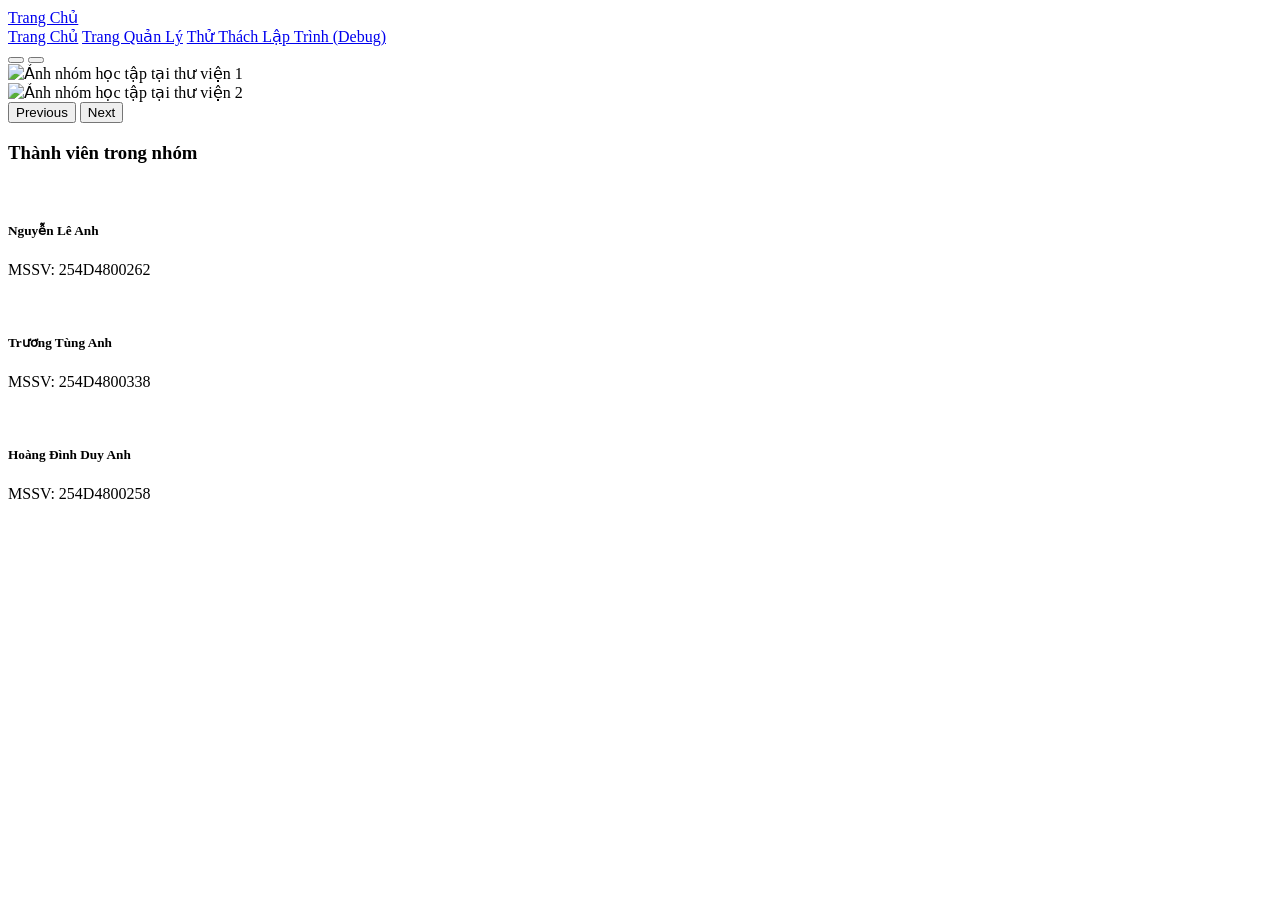
==== index.html @ 1b5c4c70 "Update index.html" ====
<!doctype html>
<html lang="en">
  <head>
    <meta charset="UTF-8" />
    <meta name="viewport" content="width=device-width, initial-scale=1.0" />
    <title>Trang Chủ</title>
    <link rel="stylesheet" href="./bootstrap.min.css" />
  </head>
  <body>
    <nav class="navbar navbar-expand-lg navbar-dark bg-dark mb-4">
      <div class="container">
        <a class="navbar-brand" href="#">Trang Chủ</a>
        <div class="navbar-nav ms-auto">
          <a class="nav-link active" href="index.html">Trang Chủ</a>
          <a class="nav-link" href="quanly.html">Trang Quản Lý</a>
          <a class="nav-link" href="Debug.html">Thử Thách Lập Trình (Debug)</a>
        </div>
      </div>
    </nav>


    <div class="container">
        <div id="groupCarousel" class="carousel slide mb-5 shadow rounded overflow-hidden" data-bs-ride="carousel">
            <div class="carousel-indicators">
                <button type="button" data-bs-target="#groupCarousel" data-bs-slide-to="0" class="active" aria-current="true" aria-label="Slide 1"></button>
                <button type="button" data-bs-target="#groupCarousel" data-bs-slide-to="1" aria-label="Slide 2"></button>
            </div>
            <div class="carousel-inner">
                <div class="carousel-item active">
                    <img src="./thuvien.jpg" class="d-block w-100" style="height: 450px; object-fit: cover;" alt="Ảnh nhóm học tập tại thư viện 1">
                </div>
                <div class="carousel-item">
                    <img src="./thuvien.jpg" class="d-block w-100" style="height: 450px; object-fit: cover;" alt="Ảnh nhóm học tập tại thư viện 2">
                </div>
            </div>
            <button class="carousel-control-prev" type="button" data-bs-target="#groupCarousel" data-bs-slide="prev">
                <span class="carousel-control-prev-icon" aria-hidden="true"></span>
                <span class="visually-hidden">Previous</span>
            </button>
            <button class="carousel-control-next" type="button" data-bs-target="#groupCarousel" data-bs-slide="next">
                <span class="carousel-control-next-icon" aria-hidden="true"></span>
                <span class="visually-hidden">Next</span>
            </button>
        </div>
    </div>


    <h3 class="mb-4 text-secondary">Thành viên trong nhóm</h3>
        <div class="row g-4">
            <div class="col-md-6 col-lg-4">
                <div class="card h-100 overflow-hidden">
                    <img src="./LeAnh.jpg" class="card-img-top profile-img" alt="" />
                    <div class="card-body">
                        <h5 class="card-title text-primary fw-bold">Nguyễn Lê Anh</h5>
                        <p class="text-muted mb-2">MSSV: 254D4800262</p>
                    </div>
                </div>
            </div>
            <div class="col-md-6 col-lg-4">
                <div class="card h-100 overflow-hidden">
                    <img src="./TungAnh.jpg" class="card-img-top profile-img" alt="" />
                    <div class="card-body">
                        <h5 class="card-title text-secondary fw-bold">Trương Tùng Anh</h5>
                        <p class="text-muted mb-2">MSSV: 254D4800338</p>
                    </div>
                </div>
            </div>
            <div class="col-md-6 col-lg-4">
                <div class="card h-100 overflow-hidden">
                    <img src="./DuyAnh.jpg" class="card-img-top profile-img" alt="" />
                    <div class="card-body">
                        <h5 class="card-title text-secondary fw-bold">Hoàng Đình Duy Anh</h5>
                        <p class="text-muted mb-2">MSSV: 254D4800258</p>
                    </div>
                </div>
            </div>
        </div>
    </div>
    <script src="https://cdn.jsdelivr.net/npm/bootstrap@5.3.0/dist/js/bootstrap.bundle.min.js"></script>
  </body>
</html>
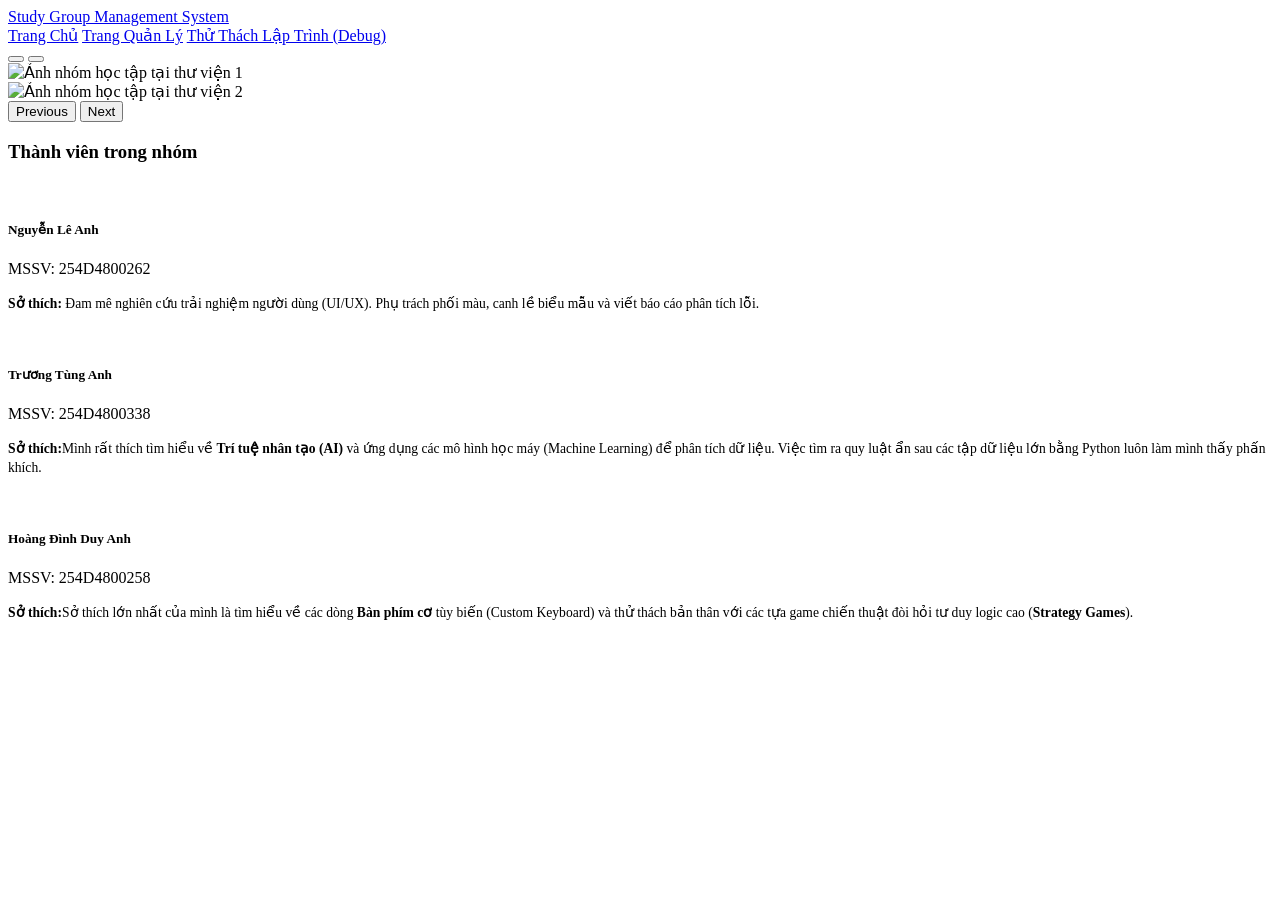
==== commit 78c0143f: "Update index.html" ====
--- a/index.html
+++ b/index.html
@@ -3,13 +3,13 @@
   <head>
     <meta charset="UTF-8" />
     <meta name="viewport" content="width=device-width, initial-scale=1.0" />
-    <title>Trang Chủ</title>
+    <title>Trang Chủ - Hệ thống quản lý nhóm sinh viên</title>
     <link rel="stylesheet" href="./bootstrap.min.css" />
   </head>
   <body>
     <nav class="navbar navbar-expand-lg navbar-dark bg-dark mb-4">
       <div class="container">
-        <a class="navbar-brand" href="#">Trang Chủ</a>
+        <a class="navbar-brand" href="#">Study Group Management System</a>
         <div class="navbar-nav ms-auto">
           <a class="nav-link active" href="index.html">Trang Chủ</a>
           <a class="nav-link" href="quanly.html">Trang Quản Lý</a>
@@ -53,6 +53,9 @@
                     <div class="card-body">
                         <h5 class="card-title text-primary fw-bold">Nguyễn Lê Anh</h5>
                         <p class="text-muted mb-2">MSSV: 254D4800262</p>
+                        <p class="card-text text-secondary" style="font-size: 0.85rem; line-height: 1.4;">
+                            <strong>Sở thích:</strong> Đam mê nghiên cứu trải nghiệm người dùng (UI/UX). Phụ trách phối màu, canh lề biểu mẫu và viết báo cáo phân tích lỗi.
+                        </p>
                     </div>
                 </div>
             </div>
@@ -62,6 +65,9 @@
                     <div class="card-body">
                         <h5 class="card-title text-secondary fw-bold">Trương Tùng Anh</h5>
                         <p class="text-muted mb-2">MSSV: 254D4800338</p>
+                        <p class="card-text text-secondary" style="font-size: 0.85rem; line-height: 1.4;">
+                            <strong>Sở thích:</strong>Mình rất thích tìm hiểu về <strong>Trí tuệ nhân tạo (AI)</strong> và ứng dụng các mô hình học máy (Machine Learning) để phân tích dữ liệu. Việc tìm ra quy luật ẩn sau các tập dữ liệu lớn bằng Python luôn làm mình thấy phấn khích.
+                        </p>
                     </div>
                 </div>
             </div>
@@ -71,6 +77,9 @@
                     <div class="card-body">
                         <h5 class="card-title text-secondary fw-bold">Hoàng Đình Duy Anh</h5>
                         <p class="text-muted mb-2">MSSV: 254D4800258</p>
+                        <p class="card-text text-secondary" style="font-size: 0.85rem; line-height: 1.4;">
+                            <strong>Sở thích:</strong>Sở thích lớn nhất của mình là tìm hiểu về các dòng <strong>Bàn phím cơ</strong> tùy biến (Custom Keyboard) và thử thách bản thân với các tựa game chiến thuật đòi hỏi tư duy logic cao (<strong>Strategy Games</strong>).
+                        </p>
                     </div>
                 </div>
             </div>
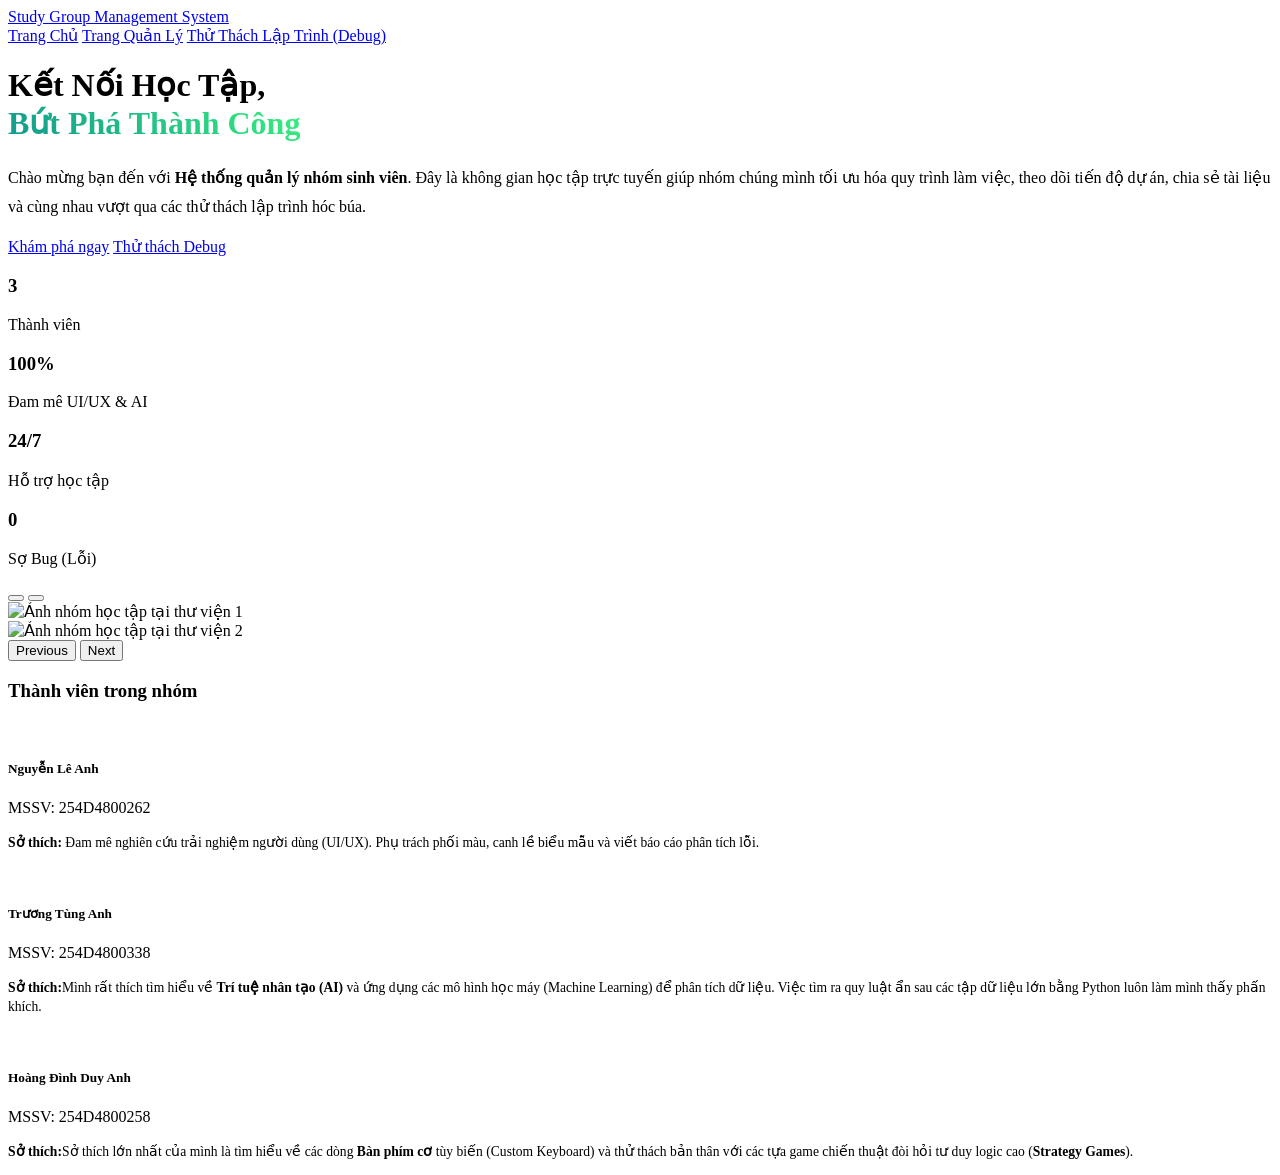
==== commit 54f49cc8: "Update index.html" ====
--- a/index.html
+++ b/index.html
@@ -5,6 +5,7 @@
     <meta name="viewport" content="width=device-width, initial-scale=1.0" />
     <title>Trang Chủ - Hệ thống quản lý nhóm sinh viên</title>
     <link rel="stylesheet" href="./bootstrap.min.css" />
+    <link rel="stylesheet" href="./index.css">
   </head>
   <body>
     <nav class="navbar navbar-expand-lg navbar-dark bg-dark mb-4">
@@ -18,6 +19,51 @@
       </div>
     </nav>
 
+    <div class="row align-items-center my-5 py-4">
+            <div class="col-lg-6 mb-4 mb-lg-0">
+                <h1 class="display-5 fw-bold text-dark mb-3">
+                    Kết Nối Học Tập,<br>
+                    <span class="text-transparent bg-clip-text" style="background: linear-gradient(45deg, #11998e, #38ef7d); -webkit-background-clip: text; -webkit-text-fill-color: transparent;">Bứt Phá Thành Công</span>
+                </h1>
+                <p class="text-secondary lead fs-6" style="line-height: 1.8;">
+                    Chào mừng bạn đến với <strong>Hệ thống quản lý nhóm sinh viên</strong>. Đây là không gian học tập trực tuyến giúp nhóm chúng mình tối ưu hóa quy trình làm việc, theo dõi tiến độ dự án, chia sẻ tài liệu và cùng nhau vượt qua các thử thách lập trình hóc búa. 
+                </p>
+                <div class="d-flex gap-3 mt-4">
+                    <a href="quanly.html" class="btn btn-dark px-4 py-2 rounded-pill fw-medium shadow-sm transition-all">Khám phá ngay</a>
+                    <a href="Debug.html" class="btn btn-outline-secondary px-4 py-2 rounded-pill fw-medium transition-all">Thử thách Debug</a>
+                </div>
+            </div>
+            <div class="col-lg-6 text-center">
+                <div class="p-4 bg-white rounded-4 shadow-sm border" style="border-radius: 20px !important;">
+                    <div class="row g-3">
+                        <div class="col-6">
+                            <div class="p-3 bg-light rounded-3">
+                                <h3 class="fw-bold text-primary mb-1">3</h3>
+                                <p class="text-muted small mb-0">Thành viên</p>
+                            </div>
+                        </div>
+                        <div class="col-6">
+                            <div class="p-3 bg-light rounded-3">
+                                <h3 class="fw-bold text-success mb-1">100%</h3>
+                                <p class="text-muted small mb-0">Đam mê UI/UX & AI</p>
+                            </div>
+                        </div>
+                        <div class="col-6">
+                            <div class="p-3 bg-light rounded-3">
+                                <h3 class="fw-bold text-warning mb-1">24/7</h3>
+                                <p class="text-muted small mb-0">Hỗ trợ học tập</p>
+                            </div>
+                        </div>
+                        <div class="col-6">
+                            <div class="p-3 bg-light rounded-3">
+                                <h3 class="fw-bold text-danger mb-1">0</h3>
+                                <p class="text-muted small mb-0">Sợ Bug (Lỗi)</p>
+                            </div>
+                        </div>
+                    </div>
+                </div>
+            </div>
+        </div>
 
     <div class="container">
         <div id="groupCarousel" class="carousel slide mb-5 shadow rounded overflow-hidden" data-bs-ride="carousel">
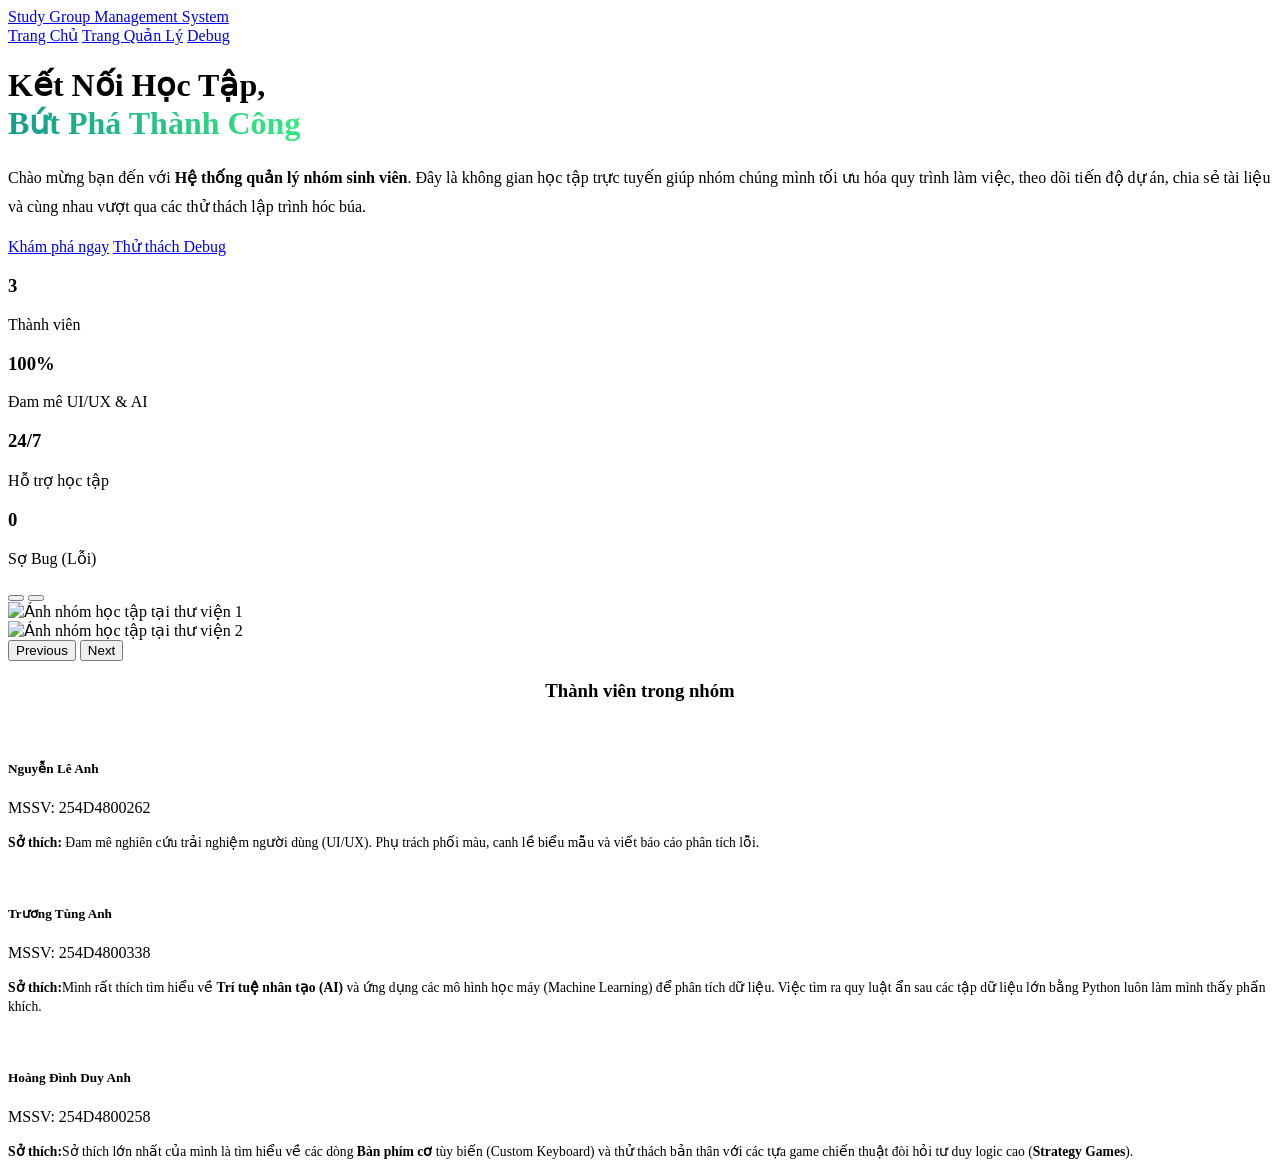
==== commit 5eaa22da: "Update index.html" ====
--- a/index.html
+++ b/index.html
@@ -10,11 +10,11 @@
   <body>
     <nav class="navbar navbar-expand-lg navbar-dark bg-dark mb-4">
       <div class="container">
-        <a class="navbar-brand" href="#">Study Group Management System</a>
+        <a class="navbar-brand" href="index.html">Study Group Management System</a>
         <div class="navbar-nav ms-auto">
           <a class="nav-link active" href="index.html">Trang Chủ</a>
           <a class="nav-link" href="quanly.html">Trang Quản Lý</a>
-          <a class="nav-link" href="Debug.html">Thử Thách Lập Trình (Debug)</a>
+          <a class="nav-link" href="Debug.html">Debug</a>
         </div>
       </div>
     </nav>
@@ -76,7 +76,7 @@
                     <img src="./thuvien.jpg" class="d-block w-100" style="height: 450px; object-fit: cover;" alt="Ảnh nhóm học tập tại thư viện 1">
                 </div>
                 <div class="carousel-item">
-                    <img src="./thuvien.jpg" class="d-block w-100" style="height: 450px; object-fit: cover;" alt="Ảnh nhóm học tập tại thư viện 2">
+                    <img src="./Truong-Dai-Hoc-Cong-.jpeg" class="d-block w-100" style="height: 450px; object-fit: cover;" alt="Ảnh nhóm học tập tại thư viện 2">
                 </div>
             </div>
             <button class="carousel-control-prev" type="button" data-bs-target="#groupCarousel" data-bs-slide="prev">
@@ -91,13 +91,13 @@
     </div>
 
 
-    <h3 class="mb-4 text-secondary">Thành viên trong nhóm</h3>
+    <h3 align="center" class="mb-4 text-primary">Thành viên trong nhóm</h3>
         <div class="row g-4">
             <div class="col-md-6 col-lg-4">
                 <div class="card h-100 overflow-hidden">
                     <img src="./LeAnh.jpg" class="card-img-top profile-img" alt="" />
                     <div class="card-body">
-                        <h5 class="card-title text-primary fw-bold">Nguyễn Lê Anh</h5>
+                        <h5 class="card-title text-secondary fw-bold">Nguyễn Lê Anh</h5>
                         <p class="text-muted mb-2">MSSV: 254D4800262</p>
                         <p class="card-text text-secondary" style="font-size: 0.85rem; line-height: 1.4;">
                             <strong>Sở thích:</strong> Đam mê nghiên cứu trải nghiệm người dùng (UI/UX). Phụ trách phối màu, canh lề biểu mẫu và viết báo cáo phân tích lỗi.
